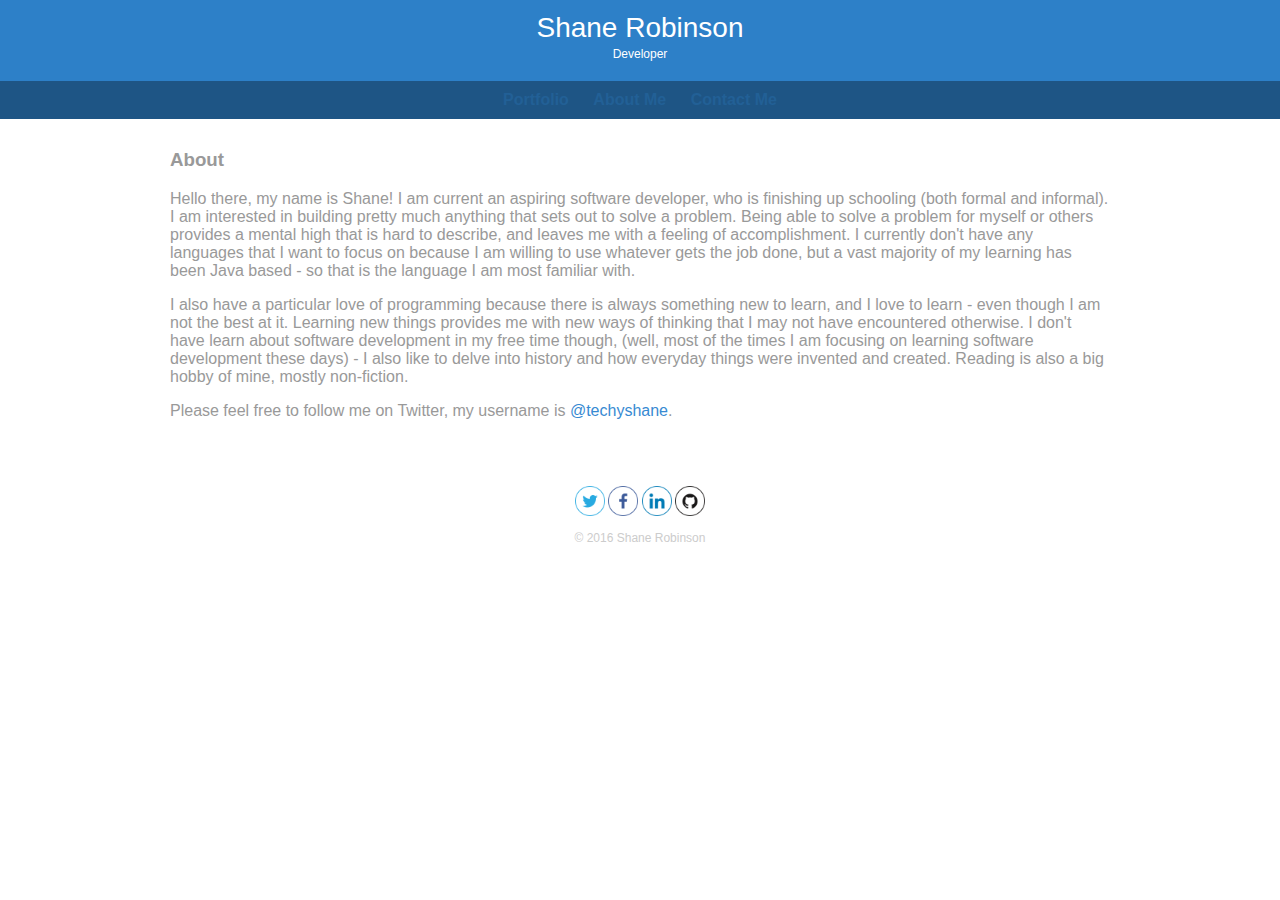
==== about.html @ cf9e5541 "Update about.html" ====
<!DOCTYPE HTML>
<html>
	<head>
		<meta charset="UTF-8">
		<title>Shane Robinson | Developer</title>
		<link rel="stylesheet" href="css/normalize.css"> <!-- http://nicolasgallagher.com/about-normalize-css/ -->
		<link rel="stylesheet" href="css/styles.css">
	</head>
	<body>
		<header>
			<a href="index.html" id="main-heading">
				<h1>Shane Robinson</h1>
				<h2>Developer</h2>
			</a>
			<nav>
				<ul>
					<li><a href="index.html">Portfolio</a></li>
					<li><a href="about.html" class="selected">About Me</a></li>
					<li><a href="contact.html">Contact Me</a></li>
				</ul>
			</nav>
		</header>
		<div id="wrapper">
			<section>
				<h3>About</h3>
				<p>Hello there, my name is Shane! I am current an aspiring software developer, who is finishing up schooling (both formal and informal). I am interested in building pretty much anything that sets out to solve a problem. Being able to solve a problem for myself or others provides a mental high that is hard to describe, and leaves me with a feeling of accomplishment. I currently don't have any languages that I want to focus on because I am willing to use whatever gets the job done, but a vast majority of my learning has been Java based - so that is the language I am most familiar with.</p>
				<p>I also have a particular love of programming because there is always something new to learn, and I love to learn - even though I am not the best at it. Learning new things provides me with new ways of thinking that I may not have encountered otherwise. I don't have learn about software development in my free time though, (well, most of the times I am focusing on learning software development these days) - I also like to delve into history and how everyday things were invented and created. Reading is also a big hobby of mine, mostly non-fiction.</p>
				<p>Please feel free to follow me on Twitter, my username is <a href="http://twitter.com/techyshane">@techyshane</a>.</p>
			</section>
			<footer>
				<!-- Logos thanks to https://dribbble.com/shots/1209419-20-Social-Media-Icons-Freebie -->
				<a href="http://twitter.com/techyshane">
					<img src="img/twitter.png" height="40" width="40" alt="Twitter Logo" class="social-logos">
				</a>
				<a href="https://www.facebook.com/shane.robinson.779642">
					<img src="img/facebook.png" height="40" width="40" alt="Facebook Logo" class="social-logos">
				</a>
				<a href="https://www.linkedin.com/pub/shane-robinson/a0/511/99">
					<img src="img/linkedin.png" height="40" width="40" alt="LinkedIn Logo" class="social-logos">
				</a>
				<a href="https://github.com/devofshane">
					<img src="img/Github.png" height="40" width="40" alt="GitHub Logo" class="social-logos">
				</a>
				<p>&copy; 2016 Shane Robinson</p>
			</footer>
		</div> <!-- Closing wrapper -->
	</body>
</html>
---- css/styles.css ----
/* Color theme thanks to http://colllor.com/225f94 */
/*****************
* MAIN STYLES
*****************/

body {
	font-family: Helvetica, Arial, sans-serif;
}

#wrapper {
	max-width: 940px;
	margin: 0 auto;
	padding: 0 5%;
}

a {
	text-decoration: none;
}

header {
	float: left;
	margin: 0 0 30px 0;
	padding: 5px 0 0 0;
	width: 100%;
}

#main-heading {
	text-align: center;
	margin: 0;
}

h1 {
	font-family: Helvetica, Arial, sans-serif;
	margin: 15px 0;
	font-size: 1.75em;
	font-weight: normal;
	line-height: 0.6em;
}

h2 {
 font-size: 0.75em;
 margin: -5px 0 0;
 font-weight: normal;
}

h3 {
	margin: 0 0 1em 0;
}

nav {
	text-align: center;
	padding: 10px 0;
	margin: 20px 0 0;
}

nav ul {
	list-style: none;
	margin: 0 10px;
	padding: 0;
}

nav li {
	display: inline-block;
}

nav a {
	font-weight: 800;
	padding: 15px 10px;
}

footer {
	font-size: 0.75em;
	text-align: center;
	clear: both;
	padding-top: 50px;
	color: #CCC;
}

.social-logos {
	width: 30px;
	height: 30px;
}

.social-logos:hover {
  box-shadow: 0 0 5px #7AB1E1;
  border-radius: 180px;
}


/*****************
* PORTFOLIO PAGE
*****************/

table {
	max-width: 960px;
	margin: 10px auto;
}

thead th {
	font-weight: bold;
	background: #7AB1E1;
	color: #FFF;
}

tr {
	background: #EEF5FB;
	border-bottom: 1px solid #FFF;
	margin-bottom: 5px;
}

tr:nth-child(even) {
	background: #CDE2F4;
}

th,
td {
	text-align: center;
	padding: 20px;
	font-weight: 300;
}


/*****************
* BLOG PAGE
*****************/

/*header {
	float: none;
}

form {
	max-width: 300px;
	margin: 10px auto;
	padding: 10px 20px;
	background: #F4F7F8;
	border-radius: 18px;
}

form h1 {
	margin: 10px 0 20px 0;
	color: inherit;
	text-align: center;
}

form p {
	margin-bottom: 30px;
	text-align: center;
}

label {
	display: block;
	margin-bottom: 5px;
}

input {
	background: rgba(255, 255, 255, 0.1);
	border: none;
	font-size: 16px;
	height: auto;
	margin: 0;
	outline: 0;
	padding: 10px;
	width: 92%;
	background-color: #E8EEEF;
	color: #8A97B9;
	box-shadow: 1px 1px 0 rgba(0, 0, 0, 0.03) inset;
	margin-bottom: 20px;
	border-radius: 6px;
}

button {
	padding: 20px 40px 18px 40px;
	color: #FFF;
	background-color: #69A7DD;
	font-size: 18px;
	text-align: center;
	font-style: normal;
	border-radius: 10px;
	width: 100%;
	border: 1px solid #7AB1E1;
	border-width: 1px 1px 1px;
	box-shadow: 0 -1px 0 rgba(255, 255, 255, 0.1) inset;
	margin-bottom: 10px;
}*/


/*****************
* CONTACT PAGE
*****************/

.contact-info {
	list-style: none;
	padding: 0;
	margin: 0;
	font-size: 0.9em;
}

.contact-info a {
	display: block;
	min-height: 20px;
	background-repeat: no-repeat;
	background-size: 20px 20px;
	padding: 0 0 0 30px;
	margin: 0 0 5px;
}

.contact-info li.mail a {
	background-image: url(../img/mail.png);
}

.contact-info li.twitter a {
	background-image: url(../img/twitter.png);
}


/*****************
* COLORS
*****************/

body {
	background-color: #FFF;
	color: #999;
}

header {
	background: #2D80C8;
	border-color: #1E5585;
}

nav {
	background: #1E5585;
}

h1,
h2 {
	color: #FFF;
}

a {
	color: #378AD2;
}

nav a, nav a:visited {
	color: #D3D3D3;
}

nav a.selected {
	color: #ACCEEC;
}

nav a:link {
	color: #226096;
}

nav a:hover {
	color: #7AB1E1;
}
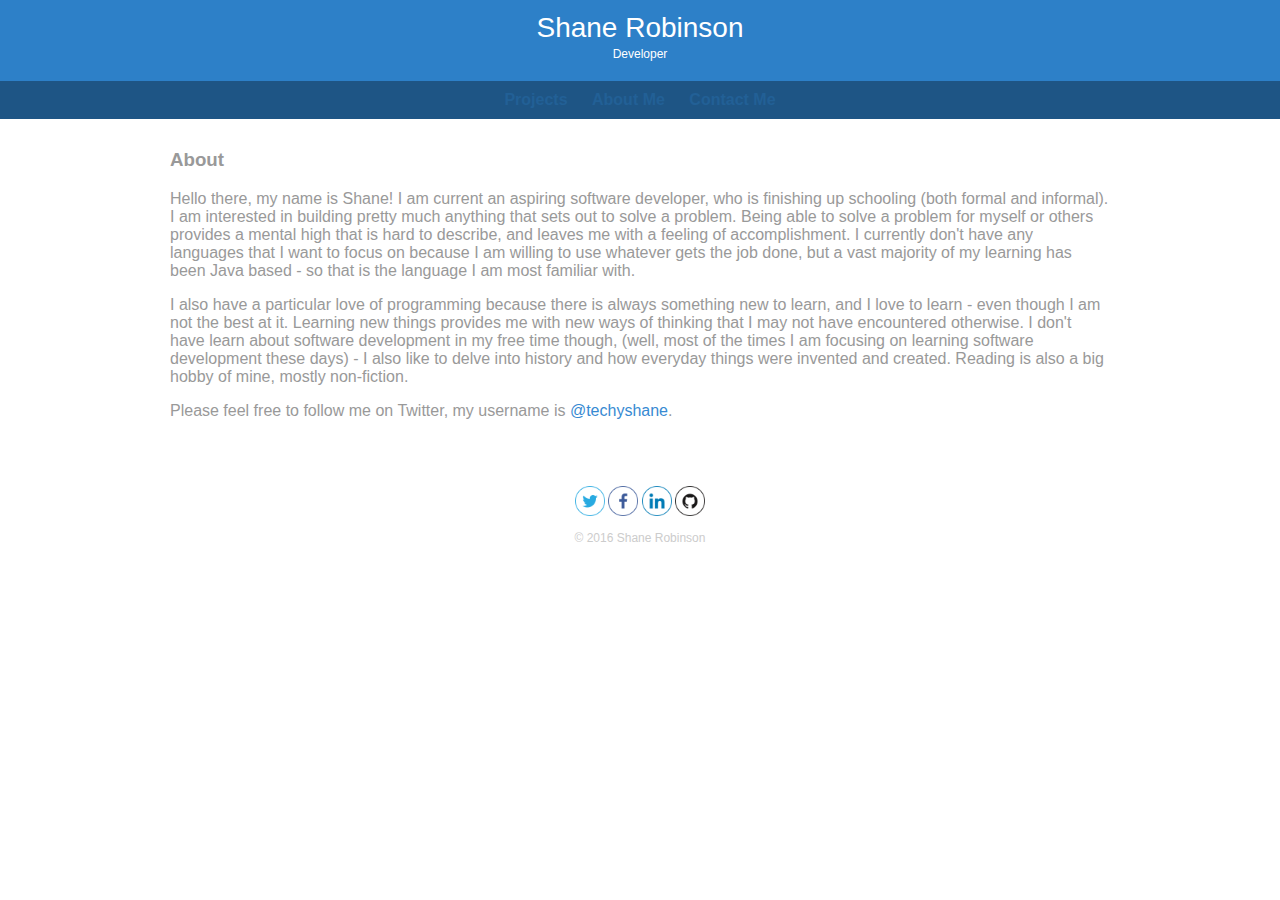
==== commit 67f21b31: "Updated 'Portfolio' page to be 'Projects' page" ====
--- a/about.html
+++ b/about.html
@@ -14,7 +14,7 @@
 			</a>
 			<nav>
 				<ul>
-					<li><a href="index.html">Portfolio</a></li>
+					<li><a href="index.html">Projects</a></li>
 					<li><a href="about.html" class="selected">About Me</a></li>
 					<li><a href="contact.html">Contact Me</a></li>
 				</ul>
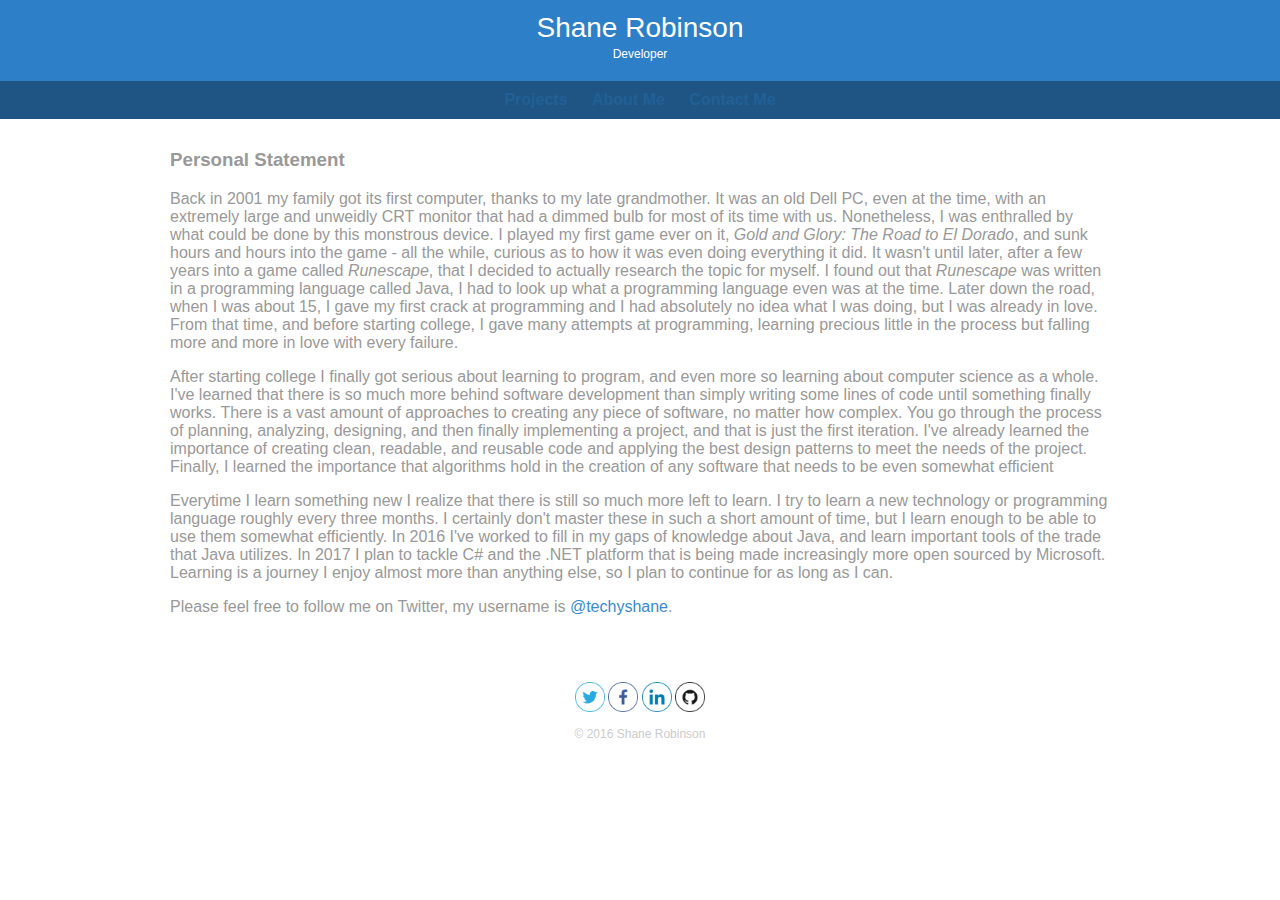
==== commit a2d87a6d: "Add personal statement to About Me page," ====
--- a/about.html
+++ b/about.html
@@ -22,9 +22,32 @@
 		</header>
 		<div id="wrapper">
 			<section>
-				<h3>About</h3>
-				<p>Hello there, my name is Shane! I am current an aspiring software developer, who is finishing up schooling (both formal and informal). I am interested in building pretty much anything that sets out to solve a problem. Being able to solve a problem for myself or others provides a mental high that is hard to describe, and leaves me with a feeling of accomplishment. I currently don't have any languages that I want to focus on because I am willing to use whatever gets the job done, but a vast majority of my learning has been Java based - so that is the language I am most familiar with.</p>
-				<p>I also have a particular love of programming because there is always something new to learn, and I love to learn - even though I am not the best at it. Learning new things provides me with new ways of thinking that I may not have encountered otherwise. I don't have learn about software development in my free time though, (well, most of the times I am focusing on learning software development these days) - I also like to delve into history and how everyday things were invented and created. Reading is also a big hobby of mine, mostly non-fiction.</p>
+				<h3>Personal Statement</h3>
+				<p>Back in 2001 my family got its first computer, thanks to my late grandmother. It was an old Dell PC,
+				even at the time, with an extremely large and unweidly CRT monitor that had a dimmed bulb for most of its
+				time with us. Nonetheless, I was enthralled by what could be done by this monstrous device. I played my
+				first game ever on it, <i>Gold and Glory: The Road to El Dorado</i>, and sunk hours and hours into the game -
+				all the while, curious as to how it was even doing everything it did. It wasn't until later, after a few years
+				into a game called <i>Runescape</i>, that I decided to actually research the topic for myself. I found out that
+				<i>Runescape</i> was written in a programming language called Java, I had to look up what a programming language
+				even was at the time. Later down the road, when I was about 15, I gave my first crack at programming and I had
+				absolutely no idea what I was doing, but I was already in love. From that time, and before starting college, I
+				gave many attempts at programming, learning precious little in the process but falling more and more in love
+				with every failure.</p>
+				<p>After starting college I finally got serious about learning to program, and even more so learning about
+				computer science as a whole. I've learned that there is so much more behind software development than simply 
+				writing some lines of code until something finally works. There is a vast amount of approaches to creating any 
+				piece of software, no matter how complex. You go through  the process of planning, analyzing, designing, and
+				then finally implementing a project, and that is just the first iteration. I've already learned the importance
+				of creating clean, readable, and reusable code and applying the best design patterns to meet the needs of the
+				project. Finally, I learned the importance that algorithms hold in the creation of any software that needs
+				to be even somewhat efficient</p>
+				<p>Everytime I learn something new I realize that there is still so much more left to learn. I try to learn
+				a new technology or programming language roughly every three months. I certainly don't master these in such
+				a short amount of time, but I learn enough to be able to use them somewhat efficiently. In 2016 I've worked
+				to fill in my gaps of knowledge about Java, and learn important tools of the trade that Java utilizes. In
+				2017 I plan to tackle C# and the .NET platform that is being made increasingly more open sourced by Microsoft.
+				Learning is a journey I enjoy almost more than anything else, so I plan to continue for as long as I can.</p>
 				<p>Please feel free to follow me on Twitter, my username is <a href="http://twitter.com/techyshane">@techyshane</a>.</p>
 			</section>
 			<footer>
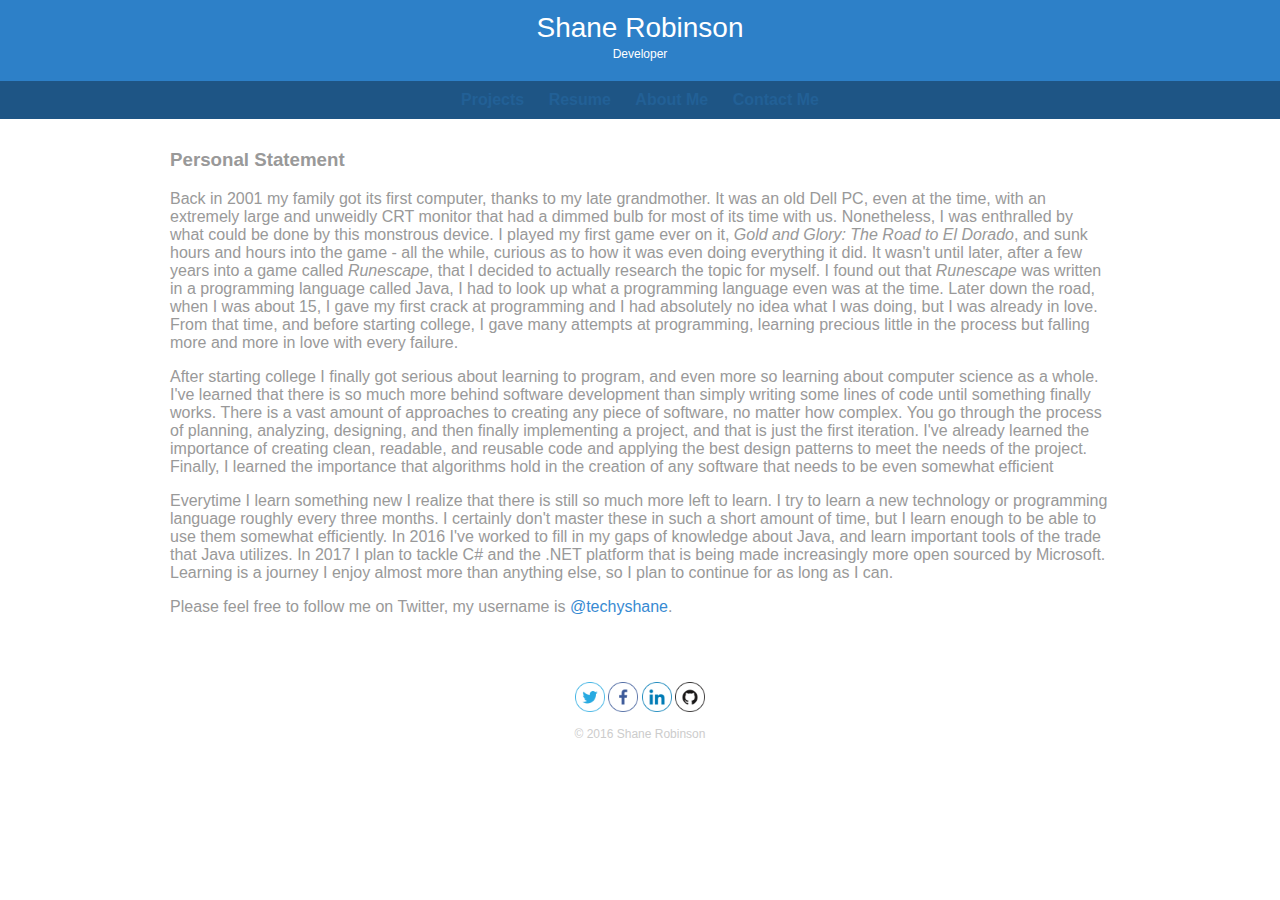
==== commit f617a245: "Add resume page." ====
--- a/about.html
+++ b/about.html
@@ -15,6 +15,7 @@
 			<nav>
 				<ul>
 					<li><a href="index.html">Projects</a></li>
+					<li><a href="resume.html">Resume</a></li>
 					<li><a href="about.html" class="selected">About Me</a></li>
 					<li><a href="contact.html">Contact Me</a></li>
 				</ul>
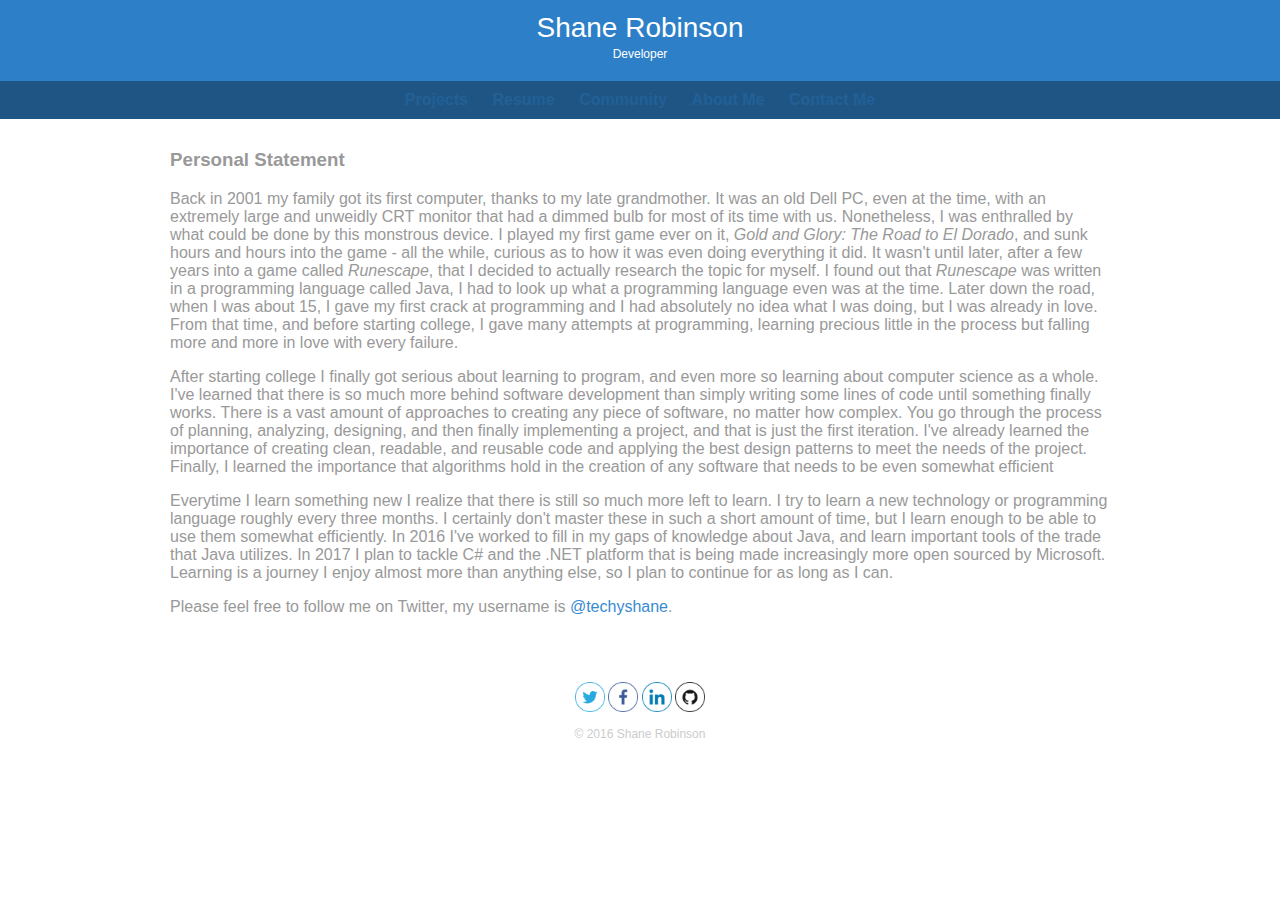
==== commit 424122dd: "Add community page." ====
--- a/about.html
+++ b/about.html
@@ -16,6 +16,7 @@
 				<ul>
 					<li><a href="index.html">Projects</a></li>
 					<li><a href="resume.html">Resume</a></li>
+					<li><a href="community.html">Community</a></li>
 					<li><a href="about.html" class="selected">About Me</a></li>
 					<li><a href="contact.html">Contact Me</a></li>
 				</ul>
--- a/css/styles.css
+++ b/css/styles.css
@@ -255,3 +255,7 @@
 nav a:hover {
 	color: #7AB1E1;
 }
+
+object {
+	align-self: center;
+}
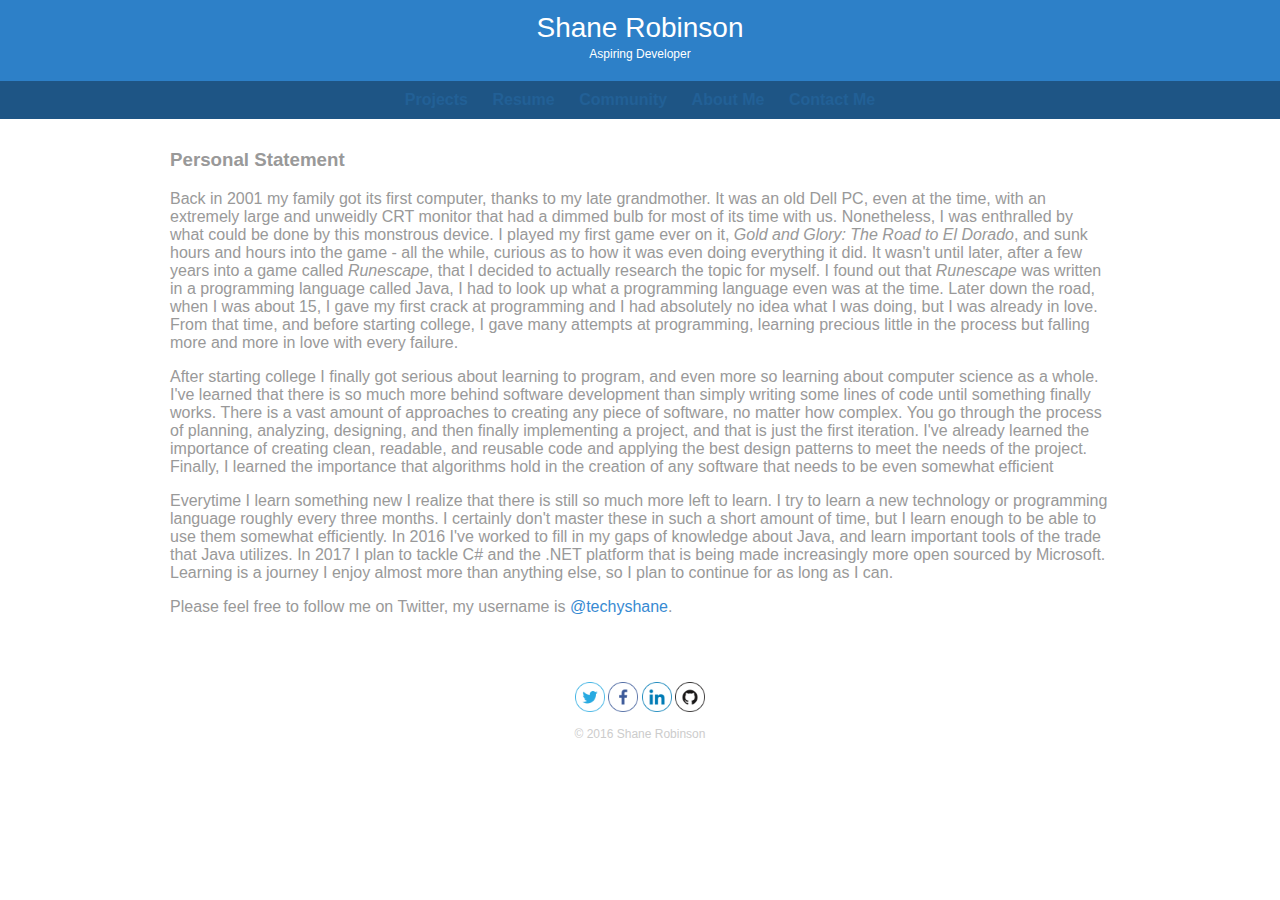
==== commit 7613a20a: "Start community page." ====
--- a/about.html
+++ b/about.html
@@ -2,7 +2,7 @@
 <html>
 	<head>
 		<meta charset="UTF-8">
-		<title>Shane Robinson | Developer</title>
+		<title>Shane Robinson | Aspiring Developer</title>
 		<link rel="stylesheet" href="css/normalize.css"> <!-- http://nicolasgallagher.com/about-normalize-css/ -->
 		<link rel="stylesheet" href="css/styles.css">
 	</head>
@@ -10,7 +10,7 @@
 		<header>
 			<a href="index.html" id="main-heading">
 				<h1>Shane Robinson</h1>
-				<h2>Developer</h2>
+				<h2>Aspiring Developer</h2>
 			</a>
 			<nav>
 				<ul>
--- a/css/styles.css
+++ b/css/styles.css
@@ -255,7 +255,3 @@
 nav a:hover {
 	color: #7AB1E1;
 }
-
-object {
-	align-self: center;
-}
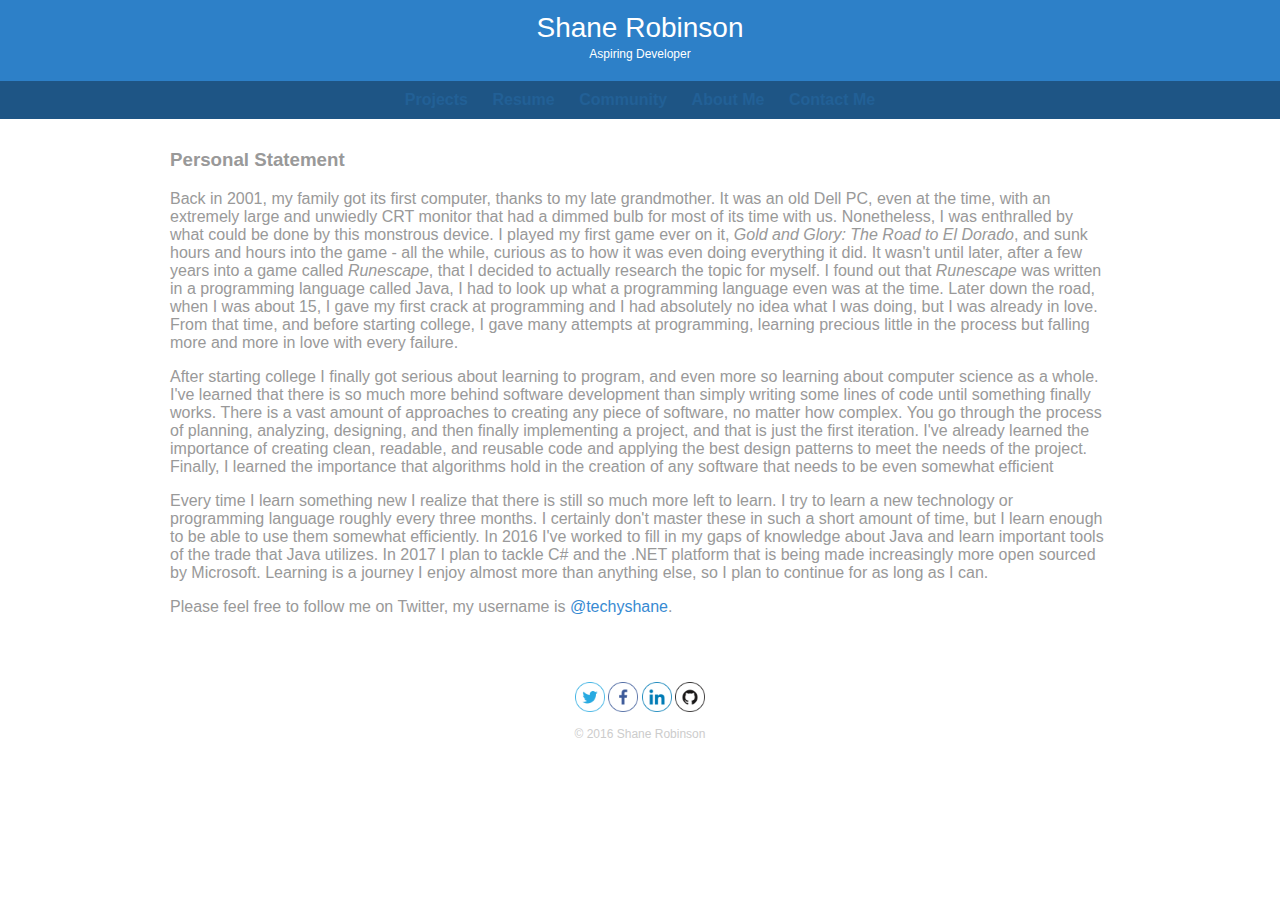
==== commit 2025464b: "Update personal statement." ====
--- a/about.html
+++ b/about.html
@@ -25,8 +25,8 @@
 		<div id="wrapper">
 			<section>
 				<h3>Personal Statement</h3>
-				<p>Back in 2001 my family got its first computer, thanks to my late grandmother. It was an old Dell PC,
-				even at the time, with an extremely large and unweidly CRT monitor that had a dimmed bulb for most of its
+				<p>Back in 2001, my family got its first computer, thanks to my late grandmother. It was an old Dell PC,
+				even at the time, with an extremely large and unwiedly CRT monitor that had a dimmed bulb for most of its
 				time with us. Nonetheless, I was enthralled by what could be done by this monstrous device. I played my
 				first game ever on it, <i>Gold and Glory: The Road to El Dorado</i>, and sunk hours and hours into the game -
 				all the while, curious as to how it was even doing everything it did. It wasn't until later, after a few years
@@ -44,10 +44,10 @@
 				of creating clean, readable, and reusable code and applying the best design patterns to meet the needs of the
 				project. Finally, I learned the importance that algorithms hold in the creation of any software that needs
 				to be even somewhat efficient</p>
-				<p>Everytime I learn something new I realize that there is still so much more left to learn. I try to learn
+				<p>Every time I learn something new I realize that there is still so much more left to learn. I try to learn
 				a new technology or programming language roughly every three months. I certainly don't master these in such
 				a short amount of time, but I learn enough to be able to use them somewhat efficiently. In 2016 I've worked
-				to fill in my gaps of knowledge about Java, and learn important tools of the trade that Java utilizes. In
+				to fill in my gaps of knowledge about Java and learn important tools of the trade that Java utilizes. In
 				2017 I plan to tackle C# and the .NET platform that is being made increasingly more open sourced by Microsoft.
 				Learning is a journey I enjoy almost more than anything else, so I plan to continue for as long as I can.</p>
 				<p>Please feel free to follow me on Twitter, my username is <a href="http://twitter.com/techyshane">@techyshane</a>.</p>
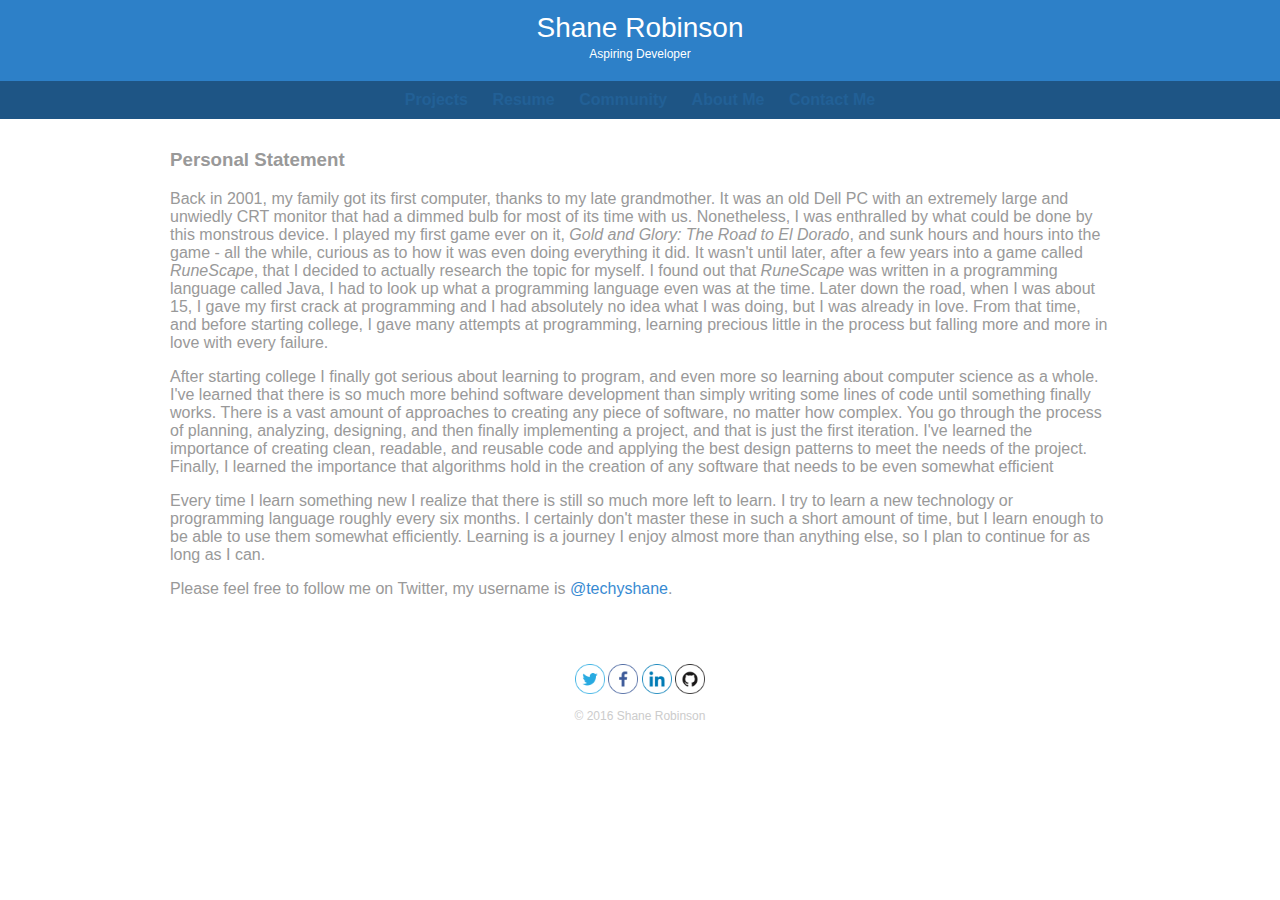
==== commit 69cbff16: "Update about me page." ====
--- a/about.html
+++ b/about.html
@@ -25,13 +25,12 @@
 		<div id="wrapper">
 			<section>
 				<h3>Personal Statement</h3>
-				<p>Back in 2001, my family got its first computer, thanks to my late grandmother. It was an old Dell PC,
-				even at the time, with an extremely large and unwiedly CRT monitor that had a dimmed bulb for most of its
+				<p>Back in 2001, my family got its first computer, thanks to my late grandmother. It was an old Dell PC with an extremely large and unwiedly CRT monitor that had a dimmed bulb for most of its
 				time with us. Nonetheless, I was enthralled by what could be done by this monstrous device. I played my
 				first game ever on it, <i>Gold and Glory: The Road to El Dorado</i>, and sunk hours and hours into the game -
 				all the while, curious as to how it was even doing everything it did. It wasn't until later, after a few years
-				into a game called <i>Runescape</i>, that I decided to actually research the topic for myself. I found out that
-				<i>Runescape</i> was written in a programming language called Java, I had to look up what a programming language
+				into a game called <i>RuneScape</i>, that I decided to actually research the topic for myself. I found out that
+				<i>RuneScape</i> was written in a programming language called Java, I had to look up what a programming language
 				even was at the time. Later down the road, when I was about 15, I gave my first crack at programming and I had
 				absolutely no idea what I was doing, but I was already in love. From that time, and before starting college, I
 				gave many attempts at programming, learning precious little in the process but falling more and more in love
@@ -40,15 +39,13 @@
 				computer science as a whole. I've learned that there is so much more behind software development than simply 
 				writing some lines of code until something finally works. There is a vast amount of approaches to creating any 
 				piece of software, no matter how complex. You go through  the process of planning, analyzing, designing, and
-				then finally implementing a project, and that is just the first iteration. I've already learned the importance
+				then finally implementing a project, and that is just the first iteration. I've learned the importance
 				of creating clean, readable, and reusable code and applying the best design patterns to meet the needs of the
 				project. Finally, I learned the importance that algorithms hold in the creation of any software that needs
 				to be even somewhat efficient</p>
 				<p>Every time I learn something new I realize that there is still so much more left to learn. I try to learn
-				a new technology or programming language roughly every three months. I certainly don't master these in such
-				a short amount of time, but I learn enough to be able to use them somewhat efficiently. In 2016 I've worked
-				to fill in my gaps of knowledge about Java and learn important tools of the trade that Java utilizes. In
-				2017 I plan to tackle C# and the .NET platform that is being made increasingly more open sourced by Microsoft.
+				a new technology or programming language roughly every six months. I certainly don't master these in such
+				a short amount of time, but I learn enough to be able to use them somewhat efficiently.
 				Learning is a journey I enjoy almost more than anything else, so I plan to continue for as long as I can.</p>
 				<p>Please feel free to follow me on Twitter, my username is <a href="http://twitter.com/techyshane">@techyshane</a>.</p>
 			</section>
